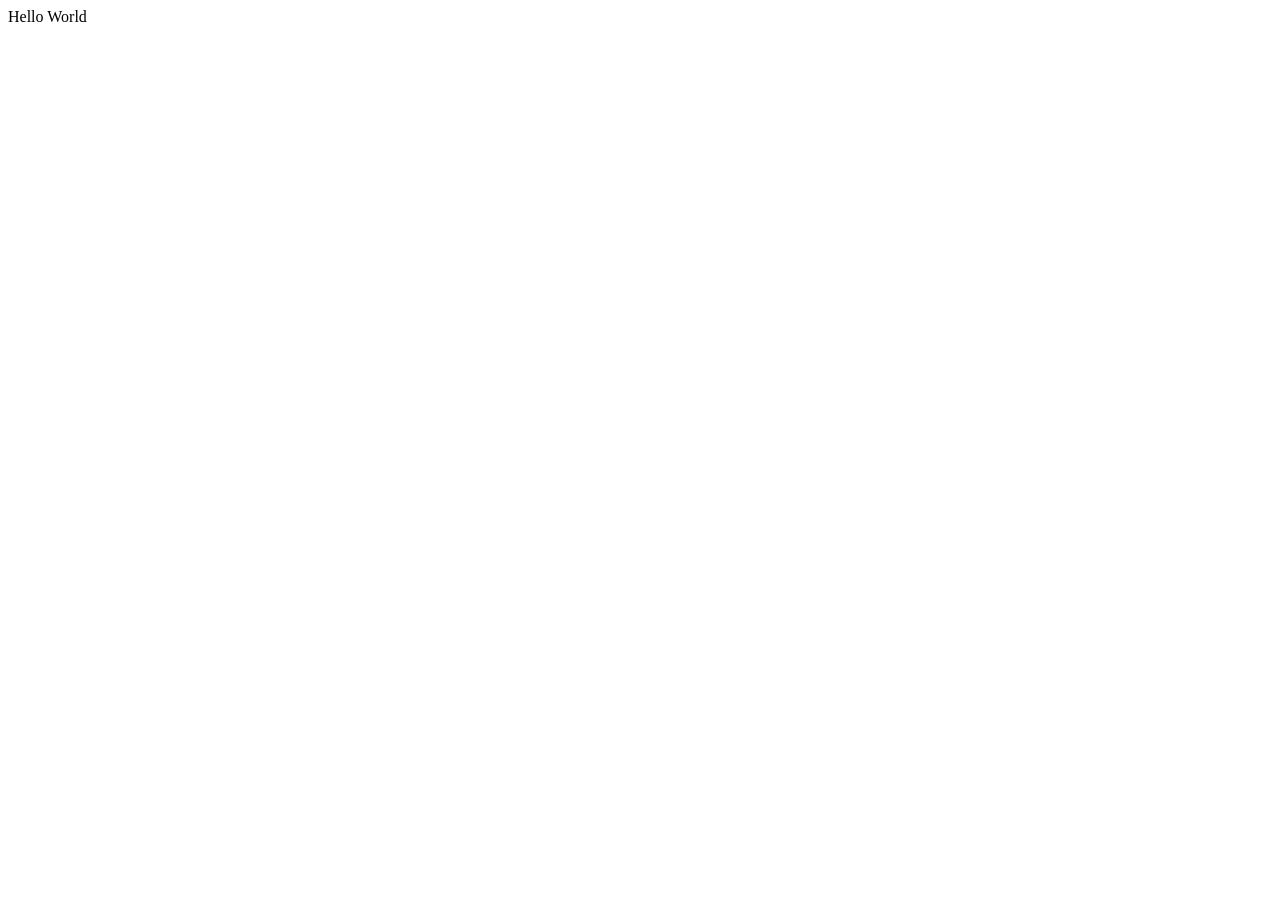
==== index.html @ 221b9038 "create index.html,style.css for init project" ====
<!DOCTYPE html>
<html lang="en">
<head>
    <meta charset="UTF-8">
    <meta name="viewport" content="width=device-width, initial-scale=1.0">
    <title>Document</title>
</head>
<body>
    Hello World
</body>
</html>
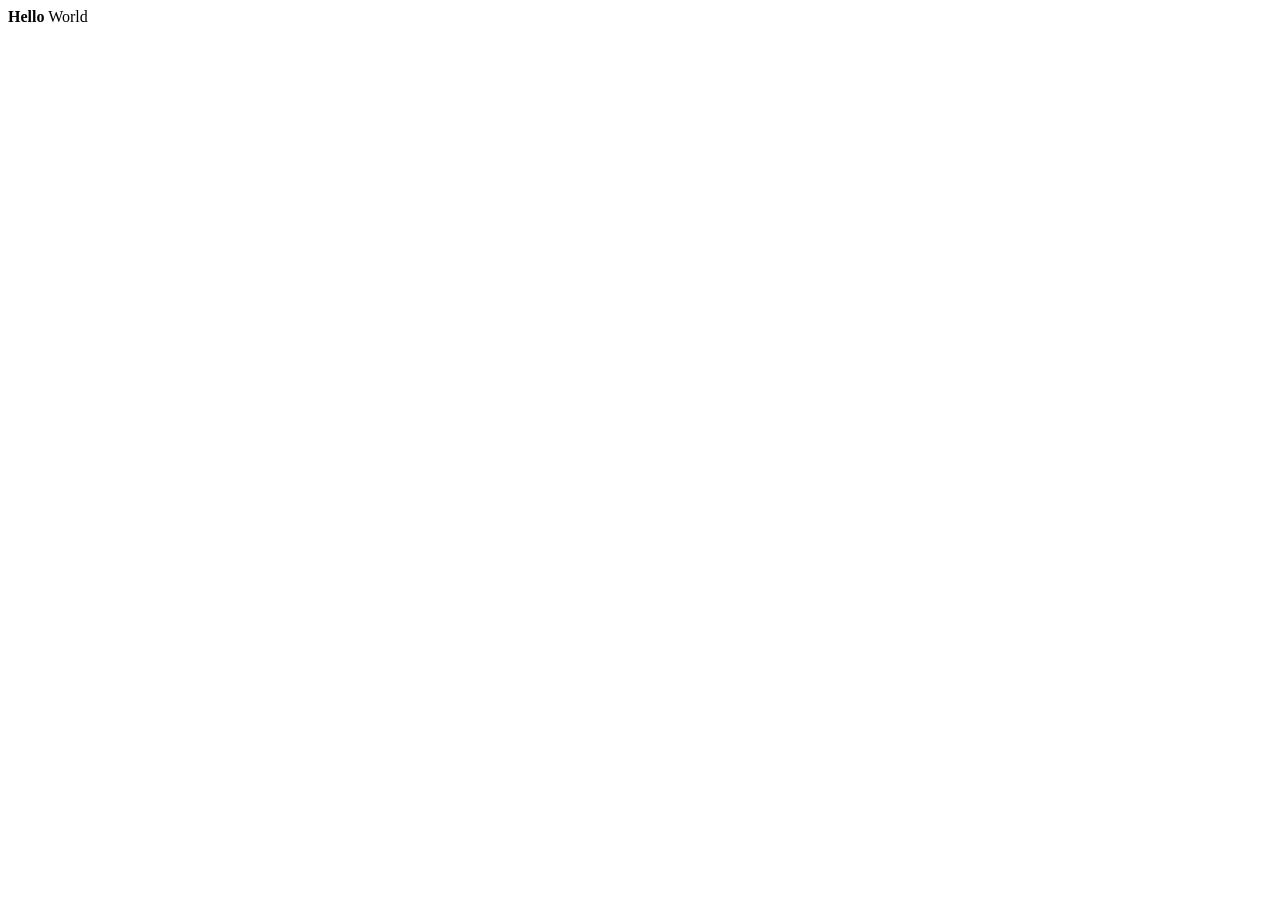
==== commit a9c2d3df: "bold to hello" ====
--- a/index.html
+++ b/index.html
@@ -6,6 +6,6 @@
     <title>Document</title>
 </head>
 <body>
-    Hello World
+    <b>Hello</b> World
 </body>
 </html>
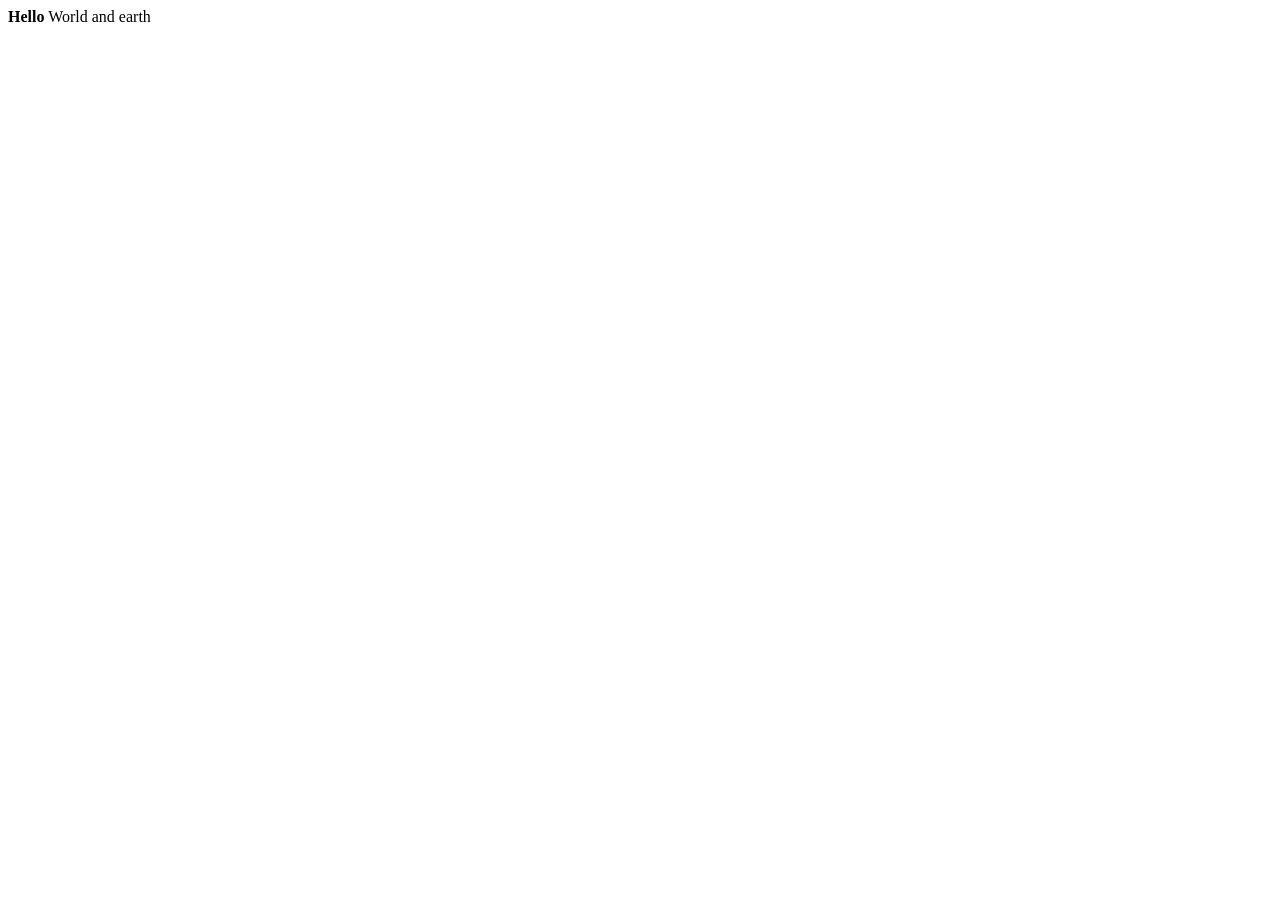
==== commit 4896a595: "fix text in index.html" ====
--- a/index.html
+++ b/index.html
@@ -6,6 +6,6 @@
     <title>Document</title>
 </head>
 <body>
-    <b>Hello</b> World
+    <b>Hello</b> World and earth
 </body>
 </html>
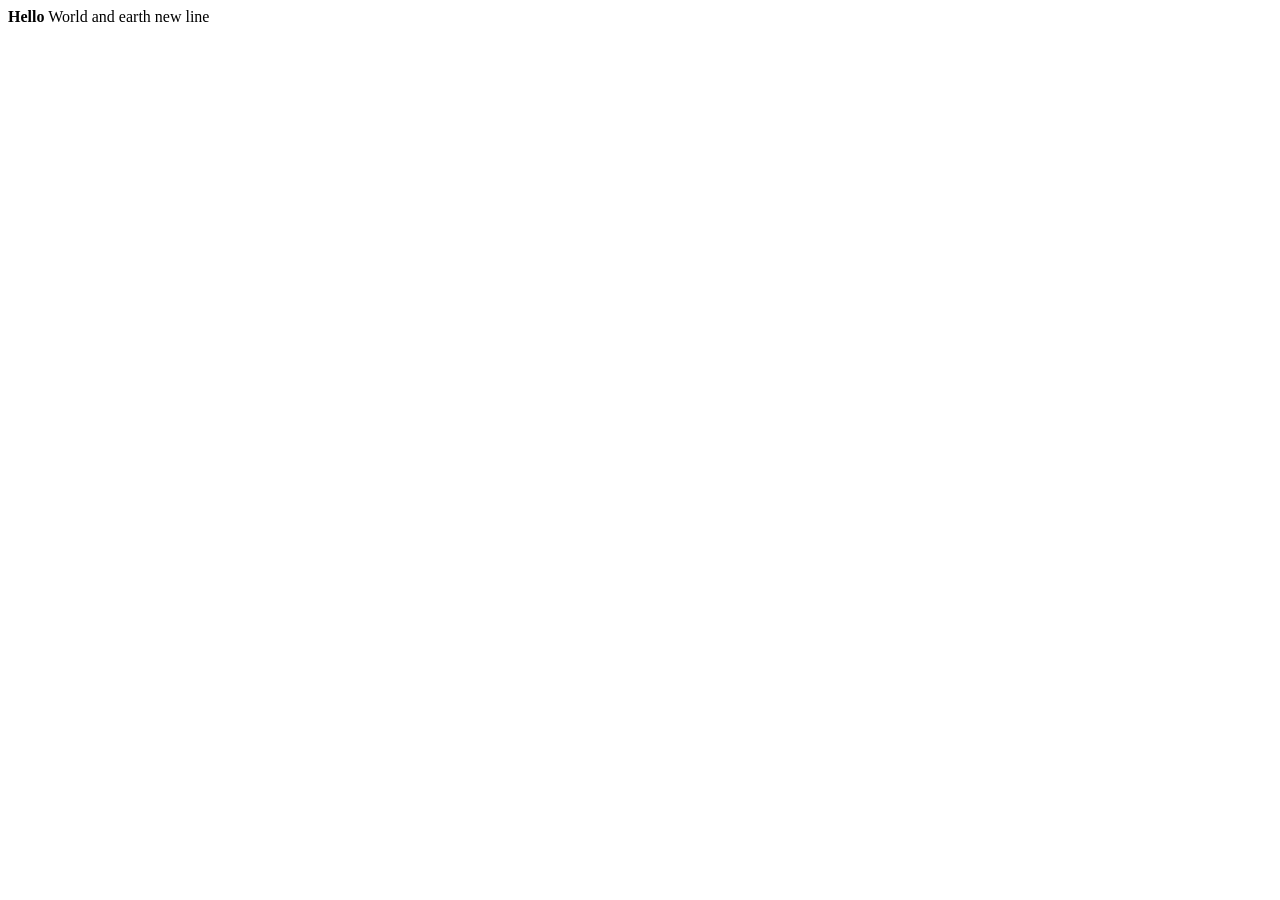
==== commit bc74612d: "update index.html,register.html" ====
--- a/index.html
+++ b/index.html
@@ -7,5 +7,6 @@
 </head>
 <body>
     <b>Hello</b> World and earth
+    new line
 </body>
 </html>
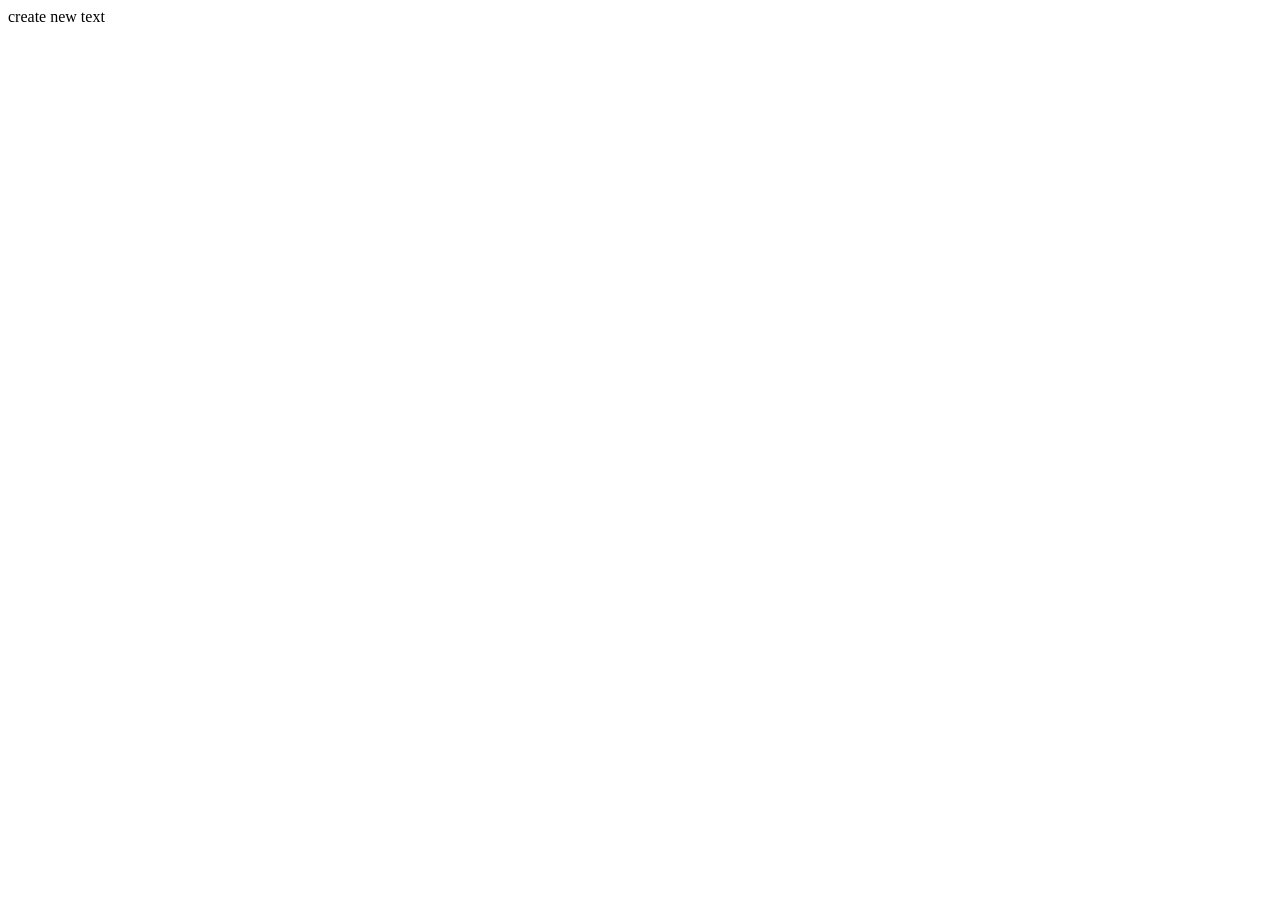
==== commit 53232b74: "change text in index.html" ====
--- a/index.html
+++ b/index.html
@@ -6,7 +6,6 @@
     <title>Document</title>
 </head>
 <body>
-    <b>Hello</b> World and earth
-    new line
+    create new text
 </body>
 </html>
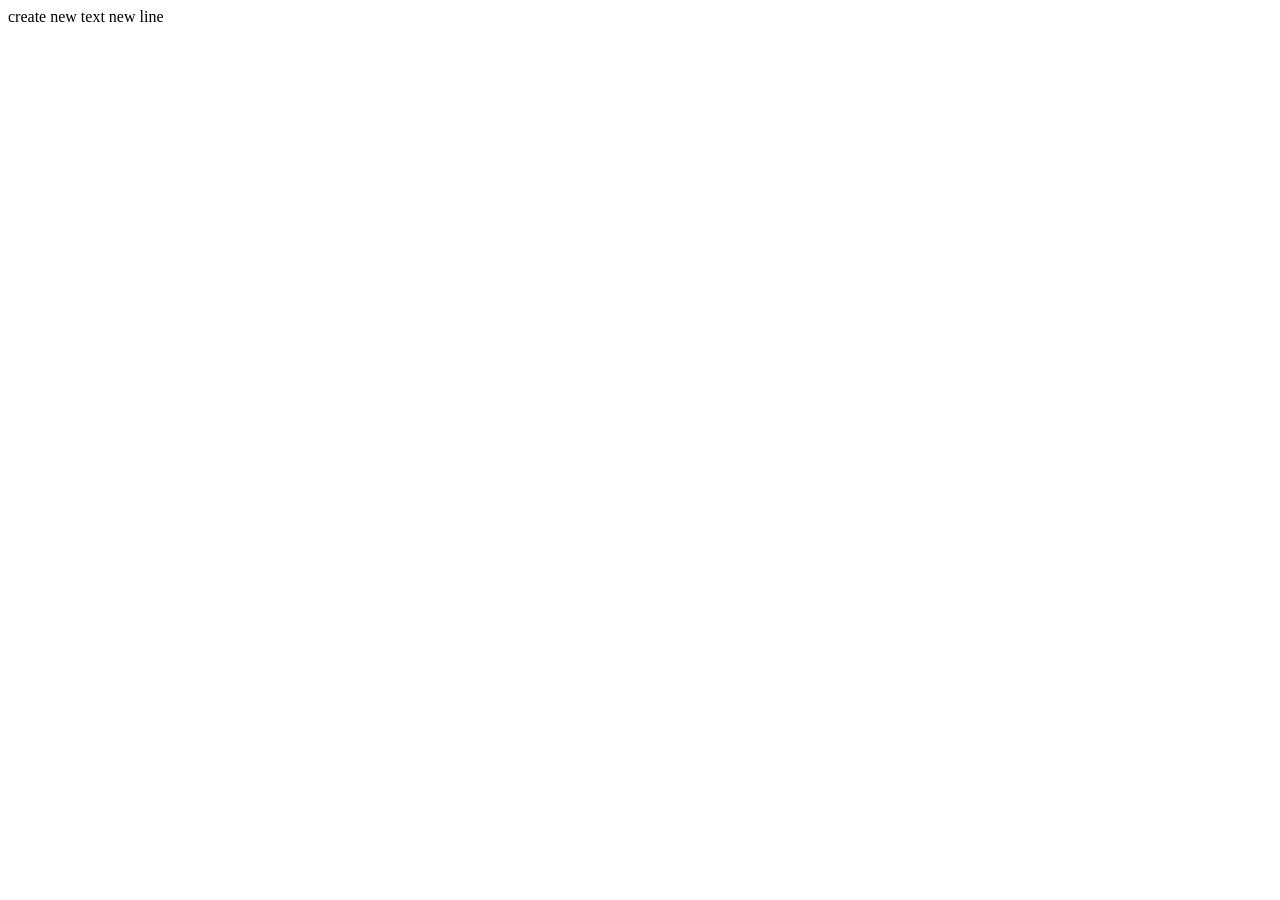
==== commit d540a686: "add new line in index.html" ====
--- a/index.html
+++ b/index.html
@@ -7,5 +7,6 @@
 </head>
 <body>
     create new text
+    new line
 </body>
 </html>
